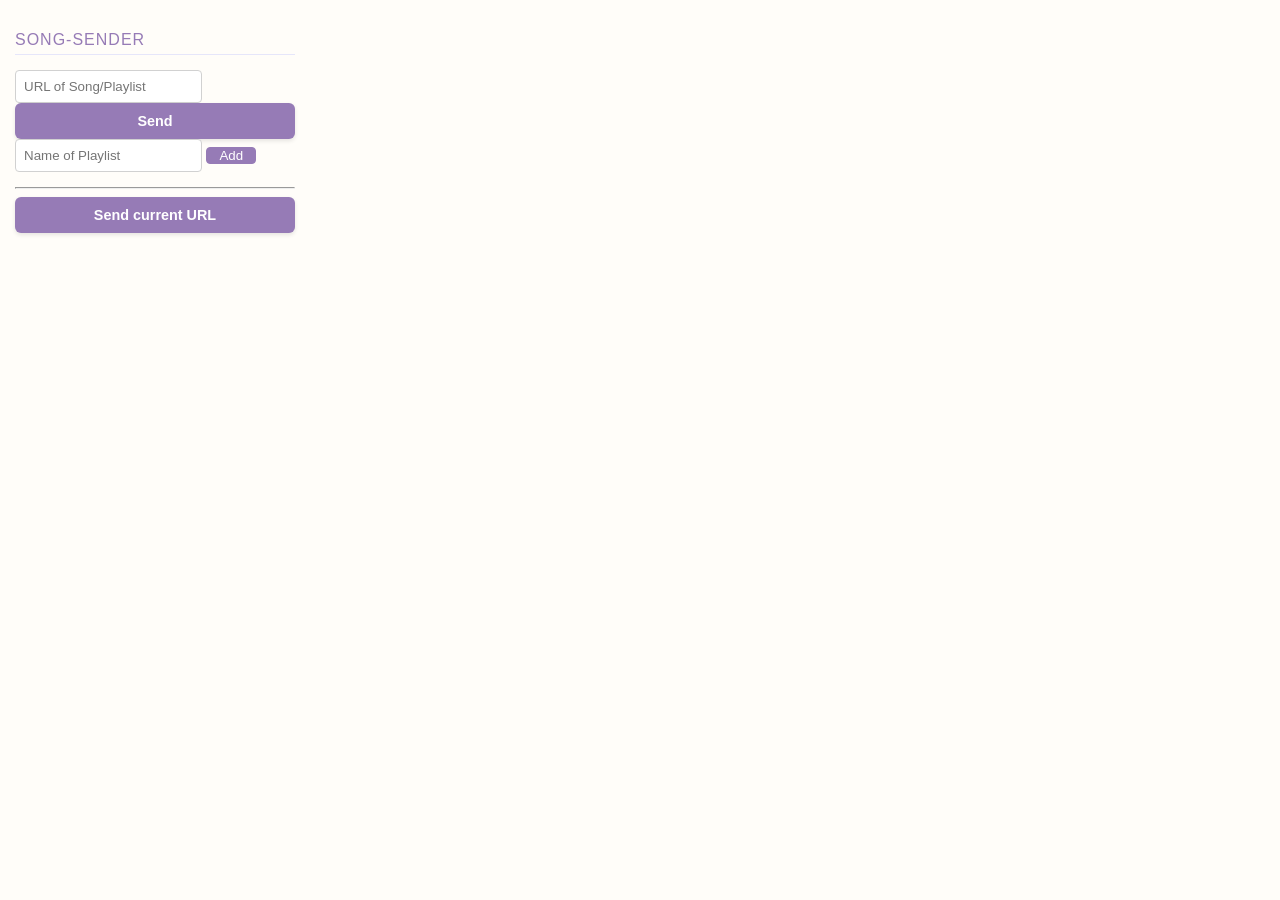
==== sWebExt/popup/popup.html @ 486df6c7 "initial" ====
<!DOCTYPE html>
<html>
<head>
  <style>
    :root {
      --cream: #FFFDF9;
      --lavender-light: #E6E6FA;
      --lavender-deep: #967BB6;
      --text: #4A4A4A;
      --border: #D1D1D1;
    }

    body {
      width: 280px;
      background-color: var(--cream);
      color: var(--text);
      font-family: 'Segoe UI', Roboto, sans-serif;
      margin: 0;
      padding: 15px;
    }

    h3 {
      font-weight: 300;
      letter-spacing: 1px;
      text-transform: uppercase;
      font-size: 1rem;
      margin-bottom: 15px;
      color: var(--lavender-deep);
      border-bottom: 1px solid var(--lavender-light);
      padding-bottom: 5px;
    }

    /* Input Bereich */
    .input-group {
      display: flex;
      gap: 8px;
      margin-bottom: 15px;
    }

    input[type="text"] {
      flex-grow: 1;
      border: 1px solid var(--border);
      background: white;
      padding: 8px;
      border-radius: 4px;
      outline: none;
      transition: border 0.3s;
    }

    input[type="text"]:focus {
      border-color: var(--lavender-deep);
    }

    #addBtn, #addUrlBtn {
      background: var(--lavender-light);
      border: 1px solid var(--lavender-deep);
      color: var(--lavender-deep);
      border-radius: 4px;
      cursor: pointer;
      padding: 0 12px;
      transition: all 0.2s;
    }

    #addBtn,#addUrlBtn:hover {
      background: var(--lavender-deep);
      color: white;
    }

    /* Liste */
    #listContainer {
      max-height: 150px;
      overflow-y: auto;
      margin-bottom: 15px;
    }

    .item {
      display: flex;
      align-items: center;
      justify-content: space-between;
      padding: 8px 5px;
      border-bottom: 1px solid #f0f0f0;
      font-size: 0.9rem;
    }

    .item label {
      display: flex;
      align-items: center;
      cursor: pointer;
      gap: 8px;
    }

    .delete-btn {
      color: #ccc;
      cursor: pointer;
      font-size: 0.8rem;
      border: none;
      background: none;
    }

    .delete-btn:hover {
      color: #e74c3c;
    }

    /* Radio Buttons Styling */
    input[type="radio"] {
      accent-color: var(--lavender-deep);
    }

    /* Main Action Button */
    #sendBtn, #addUrlBtn {
      width: 100%;
      background-color: var(--lavender-deep);
      color: white;
      border: none;
      padding: 12px;
      border-radius: 6px;
      font-size: 0.9rem;
      font-weight: bold;
      cursor: pointer;
      box-shadow: 0 2px 4px rgba(0,0,0,0.1);
      transition: transform 0.1s, background 0.2s;
    }

    #sendBtn:hover {
      background-color: #8369a3;
      transform: translateY(-1px);
    }

    #sendBtn:active {
      transform: translateY(1px);
    }
  </style>
</head>
<body>
  <h3>Song-Sender</h3>
  <div>
    <input type="text" id="" placeholder="URL of Song/Playlist">
    <button id="addUrlBtn" style="width: 100%; padding: 10px;">Send</button>
  </div>
  <div>
    <input type="text" id="m3uInput" placeholder="Name of Playlist">
    <button id="addBtn">Add</button>
  </div>
  
  <div id="listContainer"></div>
  <hr>
  <button id="sendBtn" style="width: 100%; padding: 10px;">Send current URL</button>

  <script src="popup.js"></script>
</body>
</html>
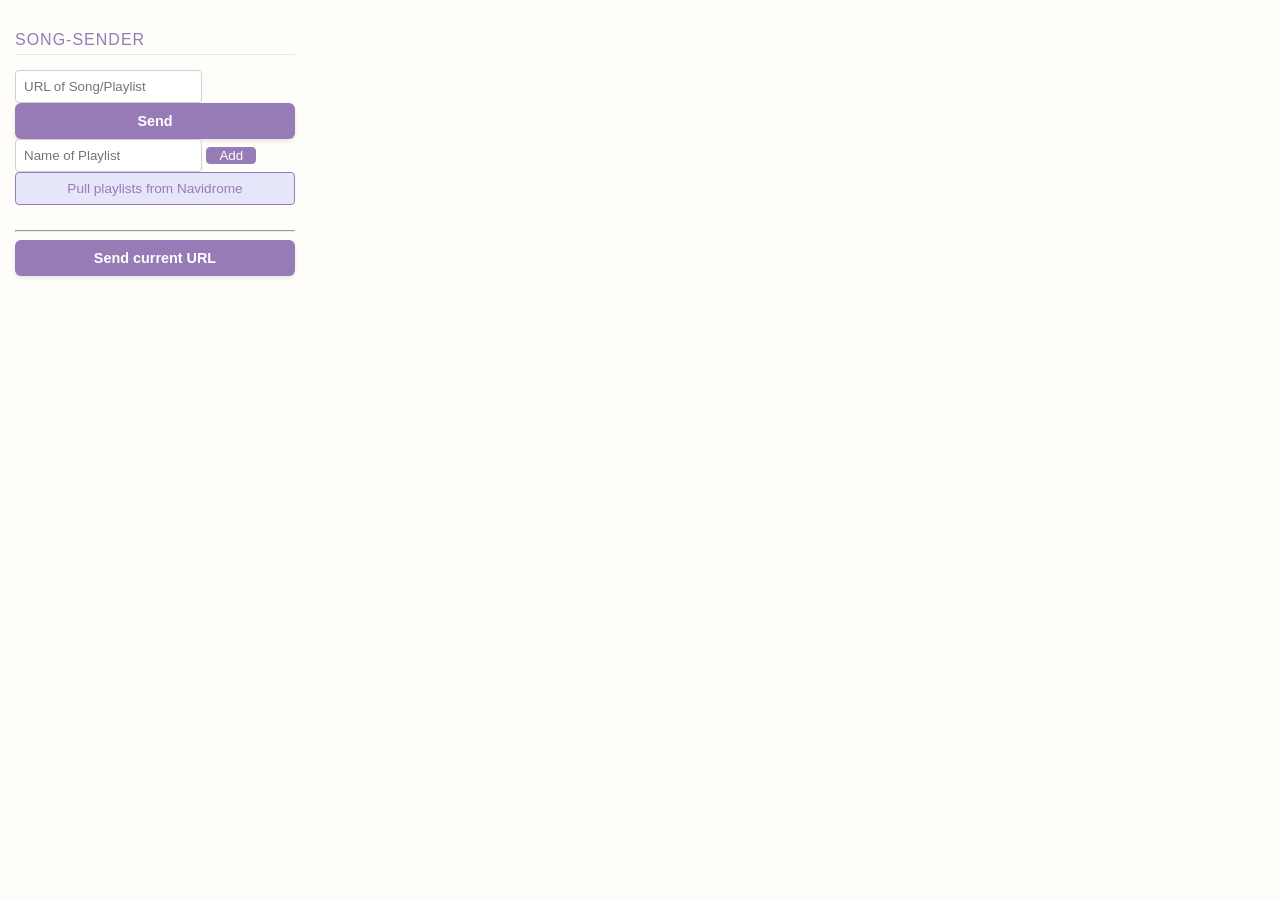
==== commit 2fcaad6b: "v1.0 polish: playlist sync, m3u UI cleanup, server endpoint Server - New GET /playlists endpoint pro" ====
--- a/sWebExt/popup/popup.html
+++ b/sWebExt/popup/popup.html
@@ -1,151 +1,195 @@
-<!DOCTYPE html>
-<html>
-<head>
-  <style>
-    :root {
-      --cream: #FFFDF9;
-      --lavender-light: #E6E6FA;
-      --lavender-deep: #967BB6;
-      --text: #4A4A4A;
-      --border: #D1D1D1;
-    }
-
-    body {
-      width: 280px;
-      background-color: var(--cream);
-      color: var(--text);
-      font-family: 'Segoe UI', Roboto, sans-serif;
-      margin: 0;
-      padding: 15px;
-    }
-
-    h3 {
-      font-weight: 300;
-      letter-spacing: 1px;
-      text-transform: uppercase;
-      font-size: 1rem;
-      margin-bottom: 15px;
-      color: var(--lavender-deep);
-      border-bottom: 1px solid var(--lavender-light);
-      padding-bottom: 5px;
-    }
-
-    /* Input Bereich */
-    .input-group {
-      display: flex;
-      gap: 8px;
-      margin-bottom: 15px;
-    }
-
-    input[type="text"] {
-      flex-grow: 1;
-      border: 1px solid var(--border);
-      background: white;
-      padding: 8px;
-      border-radius: 4px;
-      outline: none;
-      transition: border 0.3s;
-    }
-
-    input[type="text"]:focus {
-      border-color: var(--lavender-deep);
-    }
-
-    #addBtn, #addUrlBtn {
-      background: var(--lavender-light);
-      border: 1px solid var(--lavender-deep);
-      color: var(--lavender-deep);
-      border-radius: 4px;
-      cursor: pointer;
-      padding: 0 12px;
-      transition: all 0.2s;
-    }
-
-    #addBtn,#addUrlBtn:hover {
-      background: var(--lavender-deep);
-      color: white;
-    }
-
-    /* Liste */
-    #listContainer {
-      max-height: 150px;
-      overflow-y: auto;
-      margin-bottom: 15px;
-    }
-
-    .item {
-      display: flex;
-      align-items: center;
-      justify-content: space-between;
-      padding: 8px 5px;
-      border-bottom: 1px solid #f0f0f0;
-      font-size: 0.9rem;
-    }
-
-    .item label {
-      display: flex;
-      align-items: center;
-      cursor: pointer;
-      gap: 8px;
-    }
-
-    .delete-btn {
-      color: #ccc;
-      cursor: pointer;
-      font-size: 0.8rem;
-      border: none;
-      background: none;
-    }
-
-    .delete-btn:hover {
-      color: #e74c3c;
-    }
-
-    /* Radio Buttons Styling */
-    input[type="radio"] {
-      accent-color: var(--lavender-deep);
-    }
-
-    /* Main Action Button */
-    #sendBtn, #addUrlBtn {
-      width: 100%;
-      background-color: var(--lavender-deep);
-      color: white;
-      border: none;
-      padding: 12px;
-      border-radius: 6px;
-      font-size: 0.9rem;
-      font-weight: bold;
-      cursor: pointer;
-      box-shadow: 0 2px 4px rgba(0,0,0,0.1);
-      transition: transform 0.1s, background 0.2s;
-    }
-
-    #sendBtn:hover {
-      background-color: #8369a3;
-      transform: translateY(-1px);
-    }
-
-    #sendBtn:active {
-      transform: translateY(1px);
-    }
-  </style>
-</head>
-<body>
-  <h3>Song-Sender</h3>
-  <div>
-    <input type="text" id="" placeholder="URL of Song/Playlist">
-    <button id="addUrlBtn" style="width: 100%; padding: 10px;">Send</button>
-  </div>
-  <div>
-    <input type="text" id="m3uInput" placeholder="Name of Playlist">
-    <button id="addBtn">Add</button>
-  </div>
-  
-  <div id="listContainer"></div>
-  <hr>
-  <button id="sendBtn" style="width: 100%; padding: 10px;">Send current URL</button>
-
-  <script src="popup.js"></script>
-</body>
-</html>
+<!DOCTYPE html>
+<html>
+<head>
+  <style>
+    :root {
+      --cream: #FFFDF9;
+      --lavender-light: #E6E6FA;
+      --lavender-deep: #967BB6;
+      --text: #4A4A4A;
+      --border: #D1D1D1;
+    }
+
+    body {
+      width: 280px;
+      background-color: var(--cream);
+      color: var(--text);
+      font-family: 'Segoe UI', Roboto, sans-serif;
+      margin: 0;
+      padding: 15px;
+    }
+
+    h3 {
+      font-weight: 300;
+      letter-spacing: 1px;
+      text-transform: uppercase;
+      font-size: 1rem;
+      margin-bottom: 15px;
+      color: var(--lavender-deep);
+      border-bottom: 1px solid var(--lavender-light);
+      padding-bottom: 5px;
+    }
+
+    /* Input Bereich */
+    .input-group {
+      display: flex;
+      gap: 8px;
+      margin-bottom: 15px;
+    }
+
+    input[type="text"] {
+      flex-grow: 1;
+      border: 1px solid var(--border);
+      background: white;
+      padding: 8px;
+      border-radius: 4px;
+      outline: none;
+      transition: border 0.3s;
+    }
+
+    input[type="text"]:focus {
+      border-color: var(--lavender-deep);
+    }
+
+    #addBtn, #addUrlBtn {
+      background: var(--lavender-light);
+      border: 1px solid var(--lavender-deep);
+      color: var(--lavender-deep);
+      border-radius: 4px;
+      cursor: pointer;
+      padding: 0 12px;
+      transition: all 0.2s;
+    }
+
+    #addBtn,#addUrlBtn:hover {
+      background: var(--lavender-deep);
+      color: white;
+    }
+
+    /* Liste */
+    #listContainer {
+      max-height: 150px;
+      overflow-y: auto;
+      margin-bottom: 15px;
+    }
+
+    .item {
+      display: flex;
+      align-items: center;
+      justify-content: space-between;
+      padding: 8px 5px;
+      border-bottom: 1px solid #f0f0f0;
+      font-size: 0.9rem;
+    }
+
+    .item label {
+      display: flex;
+      align-items: center;
+      cursor: pointer;
+      gap: 8px;
+    }
+
+    .delete-btn {
+      color: #ccc;
+      cursor: pointer;
+      font-size: 0.8rem;
+      border: none;
+      background: none;
+    }
+
+    .delete-btn:hover {
+      color: #e74c3c;
+    }
+
+    /* Radio Buttons Styling */
+    input[type="radio"] {
+      accent-color: var(--lavender-deep);
+    }
+
+    /* Main Action Button */
+    #sendBtn, #addUrlBtn {
+      width: 100%;
+      background-color: var(--lavender-deep);
+      color: white;
+      border: none;
+      padding: 12px;
+      border-radius: 6px;
+      font-size: 0.9rem;
+      font-weight: bold;
+      cursor: pointer;
+      box-shadow: 0 2px 4px rgba(0,0,0,0.1);
+      transition: transform 0.1s, background 0.2s;
+    }
+
+    #sendBtn:hover, #addUrlBtn:hover {
+      background-color: #8369a3;
+      transform: translateY(-1px);
+    }
+
+    #sendBtn:active, #addUrlBtn:active {
+      transform: translateY(1px);
+    }
+
+    /* Success checkmark overlay — drawn with CSS borders so it doesn't
+       depend on a Unicode glyph being present in the system font stack. */
+    #okToast {
+      position: fixed;
+      top: 50%;
+      left: 50%;
+      width: 72px;
+      height: 72px;
+      margin: -36px 0 0 -36px;
+      border-radius: 50%;
+      background: #ffffff;
+      border: 3px solid #4caf50;
+      display: flex;
+      align-items: center;
+      justify-content: center;
+      box-shadow: 0 6px 18px rgba(0,0,0,0.18);
+      opacity: 0;
+      transform: scale(0.5);
+      pointer-events: none;
+      transition: opacity 0.18s ease, transform 0.22s cubic-bezier(.2,1.6,.4,1);
+      z-index: 9999;
+    }
+    #okToast::after {
+      content: '';
+      display: block;
+      width: 28px;
+      height: 14px;
+      border-left: 5px solid #2e7d32;
+      border-bottom: 5px solid #2e7d32;
+      transform: rotate(-45deg) translate(2px, -4px);
+    }
+    #okToast.show {
+      opacity: 1;
+      transform: scale(1);
+    }
+  </style>
+</head>
+<body>
+  <h3>Song-Sender</h3>
+  <div>
+    <input type="text" id="manualUrlInput" placeholder="URL of Song/Playlist">
+    <button id="addUrlBtn" style="width: 100%; padding: 10px;">Send</button>
+  </div>
+  <div>
+    <input type="text" id="m3uInput" placeholder="Name of Playlist">
+    <button id="addBtn">Add</button>
+  </div>
+  <button id="syncBtn" type="button" style="width: 100%; padding: 8px; margin-bottom: 10px;
+            background: var(--lavender-light); color: var(--lavender-deep);
+            border: 1px solid var(--lavender-deep); border-radius: 4px; cursor: pointer;
+            font-size: 0.85rem;">Pull playlists from Navidrome</button>
+  <div id="syncStatus" style="display: none; font-size: 0.8rem; padding: 6px 8px;
+            margin-bottom: 10px; border-radius: 4px; line-height: 1.4;"></div>
+
+  <div id="listContainer"></div>
+  <hr>
+  <button id="sendBtn" style="width: 100%; padding: 10px;">Send current URL</button>
+
+  <div id="okToast" aria-hidden="true"></div>
+
+  <script src="popup.js"></script>
+</body>
+</html>
